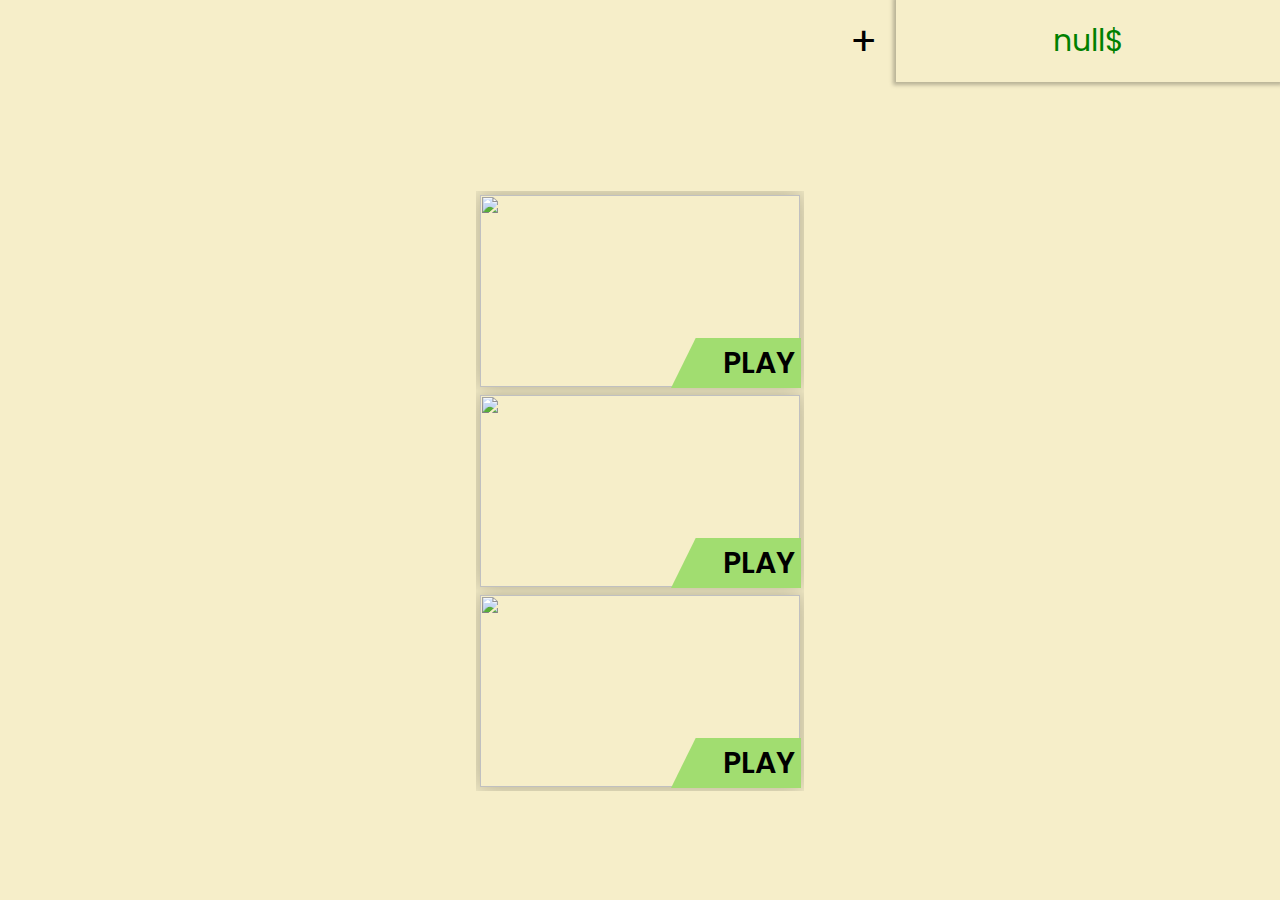
==== index.html @ 1c9c91ce "v 0.9.1" ====
<!DOCTYPE html>
<html lang="en">
<head>
  <meta charset="UTF-8">
  <meta name="viewport" content="width=device-width, initial-scale=1.0">
  <title>Casino</title>
  <link rel="stylesheet" href="index.css">
</head>
<body onload="init()">
  <nav class="nav">
    <div><a href="donate.html" class="donate">+</a></div>
    <div class="balance1"></div>
  </nav>
  <div class="cards">
    <div class="card slots">
      <img src="https://img.freepik.com/premium-vector/vector-illustration-slot-machine-ideas_406811-89060.jpg?semt=ais_hybrid" alt="">
      <button class="card-btn playSlots"><a class="btn-a playSlots" href="slots.html">PLAY</a></button>
    </div>
    <div class="card mines">
      <img src="https://ik.imagekit.io/lindar/flicker-test/mines_hacksaw_blog_header_3dca9e9bc1.jpg" alt="">
      <button class="card-btn playMines"><a class="btn-a playSlots" href="">PLAY</a></button>
    </div>
    <div class="card apples">
      <img src="https://play-lh.googleusercontent.com/ezAY-TvV3PlhYWLs8k8czRjWWSdBwFtPrw72fNpS8p6wByC0xBG-Dgt0K5ojieZXrg" alt="">
      <button class="card-btn playApples"><a class="btn-a playSlots" href="">PLAY</a></button>
    </div>
  </div>
</body>
<script src="index.js"></script>
</html>
---- index.css ----
@import url('https://fonts.googleapis.com/css2?family=Poppins:ital,wght@0,300;0,400;0,500;0,700;0,900;1,300;1,400;1,500;1,700;1,900&display=swap');
html {
box-sizing: border-box;
font-size: 16px;
height: 100vh;
/* border: 3px solid red; */
}
*, *:before, *:after {
box-sizing: inherit;
font-family: 'Poppins', sans-serif;
font-weight: 400;
animation: fade .5s linear;
}
body, h1, h2, h3, h4, h5, h6, p, ol, ul {
margin: 0;
padding: 0;
}
ol, ul {
list-style: none;
}
img {
max-width: 100%;
height: auto;
}

nav {
  display: flex;
  justify-content: space-between;
  align-items: center;
  height: 10%;
}

body {
  background: #F6EEC9;
  display: flex;
  flex-direction: column;
  align-items: center;
  height: 100%;
  user-select: none;
}

@keyframes fade {
  0% {opacity: 0;}
  100% {opacity: 1;}
}

.nav {
  /* border: 1px solid #000; */
  width: 100%;
  display: flex;
  justify-content: right;
  align-items: center;
  top: 0;
  gap: 20px;
}

.donate {
  font-size: 40px;
  cursor: pointer;
  text-decoration: none;
  color: #000;
  right: 130px;
  top: 111px;
}

.balance1 {
  font-size: 30px;
  display: flex;
  justify-content: center;
  align-items: center;
  width: 30%;
  height: 100%;
  position: relative;
  right: 0;
  -webkit-box-shadow: 0px 0px 11px 3px rgba(0,0,0,0.26);
  -moz-box-shadow: 0px 0px 11px 3px rgba(0,0,0,0.26);
  box-shadow: 0px 0px 4px 3px rgba(0,0,0,0.26);
  color: green;
}

.balance1::after {
  content: "$";
}

.cards {
  display: flex;
  flex-direction: column;
  justify-content: center;
  align-items: center;
  /* border: 3px solid red; */
  width: 90%;
  height: 100%
}

.card {
  height: 200px;
  overflow: hidden;
  padding: 4px;
  position: relative;
  
}

.card img {
  width: 320px;
  height: 100%;
  object-fit: cover;
  -webkit-box-shadow: 0px 0px 11px 3px rgba(0,0,0,0.26);
-moz-box-shadow: 0px 0px 11px 3px rgba(0,0,0,0.26);
box-shadow: 0px 0px 22px 3px rgba(0,0,0,0.26);
}

.card-btn {
  border: none;
  z-index: 2;
  position: absolute;
  display: flex;
  justify-content: right;
  align-items: center;
  bottom: 3px;
  right: 3px;
  width: 130px;
  height: 50px;
  background: #A1DD70;
  font-size: 30px;
  font-weight: 600;
  cursor: pointer;
  overflow: hidden;
  transition: font-size 1s;
  clip-path: polygon(19% 0, 100% 0%, 100% 100%, 0% 100%);
  
}

.btn-a {
  color: #000000;
  text-decoration: none;
  font-weight: 600;
}
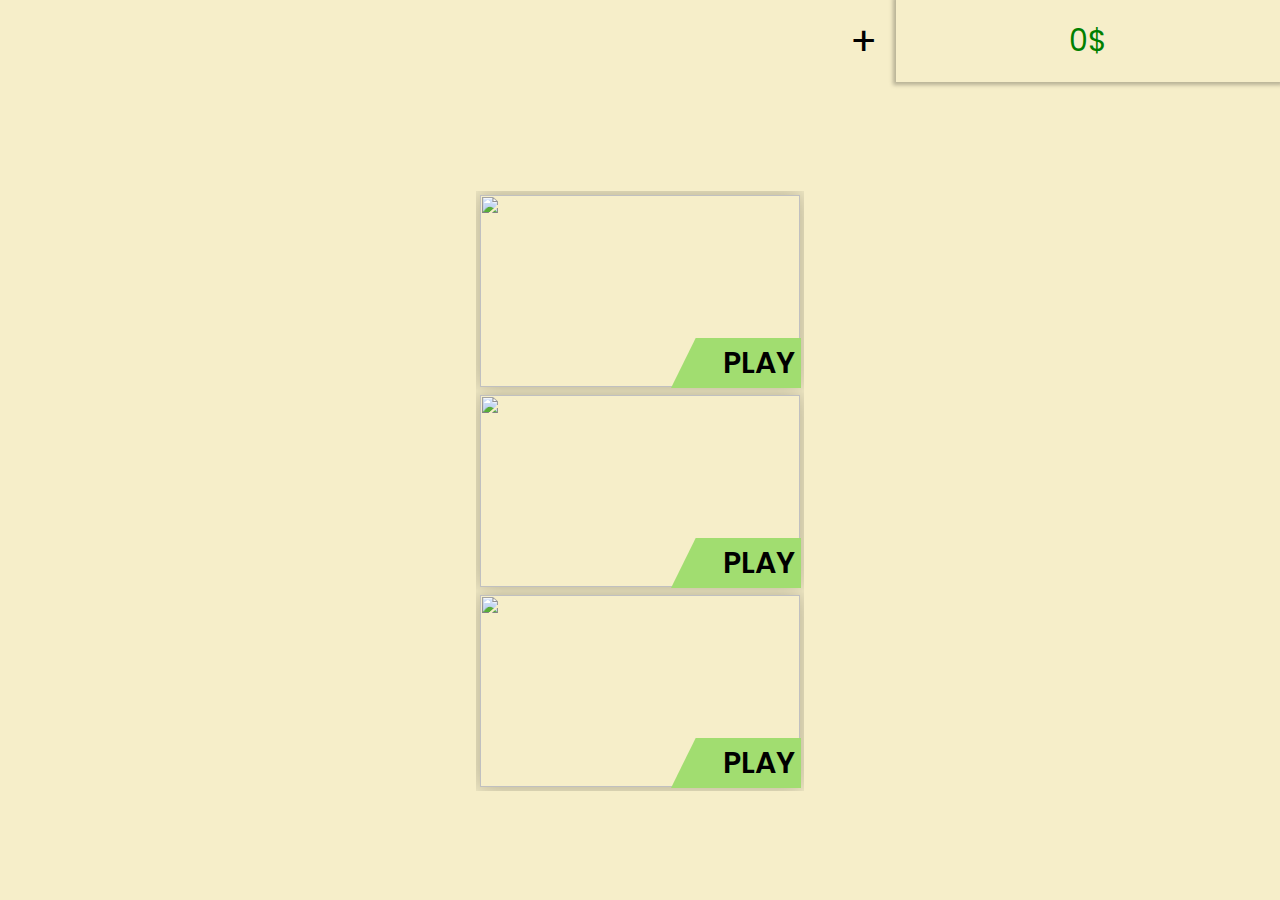
==== commit 8a7355a1: "update process" ====
--- a/index.html
+++ b/index.html
@@ -18,7 +18,7 @@
     </div>
     <div class="card mines">
       <img src="https://ik.imagekit.io/lindar/flicker-test/mines_hacksaw_blog_header_3dca9e9bc1.jpg" alt="">
-      <button class="card-btn playMines"><a class="btn-a playSlots" href="">PLAY</a></button>
+      <button class="card-btn playMines"><a class="btn-a playSlots" href="mines.html">PLAY</a></button>
     </div>
     <div class="card apples">
       <img src="https://play-lh.googleusercontent.com/ezAY-TvV3PlhYWLs8k8czRjWWSdBwFtPrw72fNpS8p6wByC0xBG-Dgt0K5ojieZXrg" alt="">
